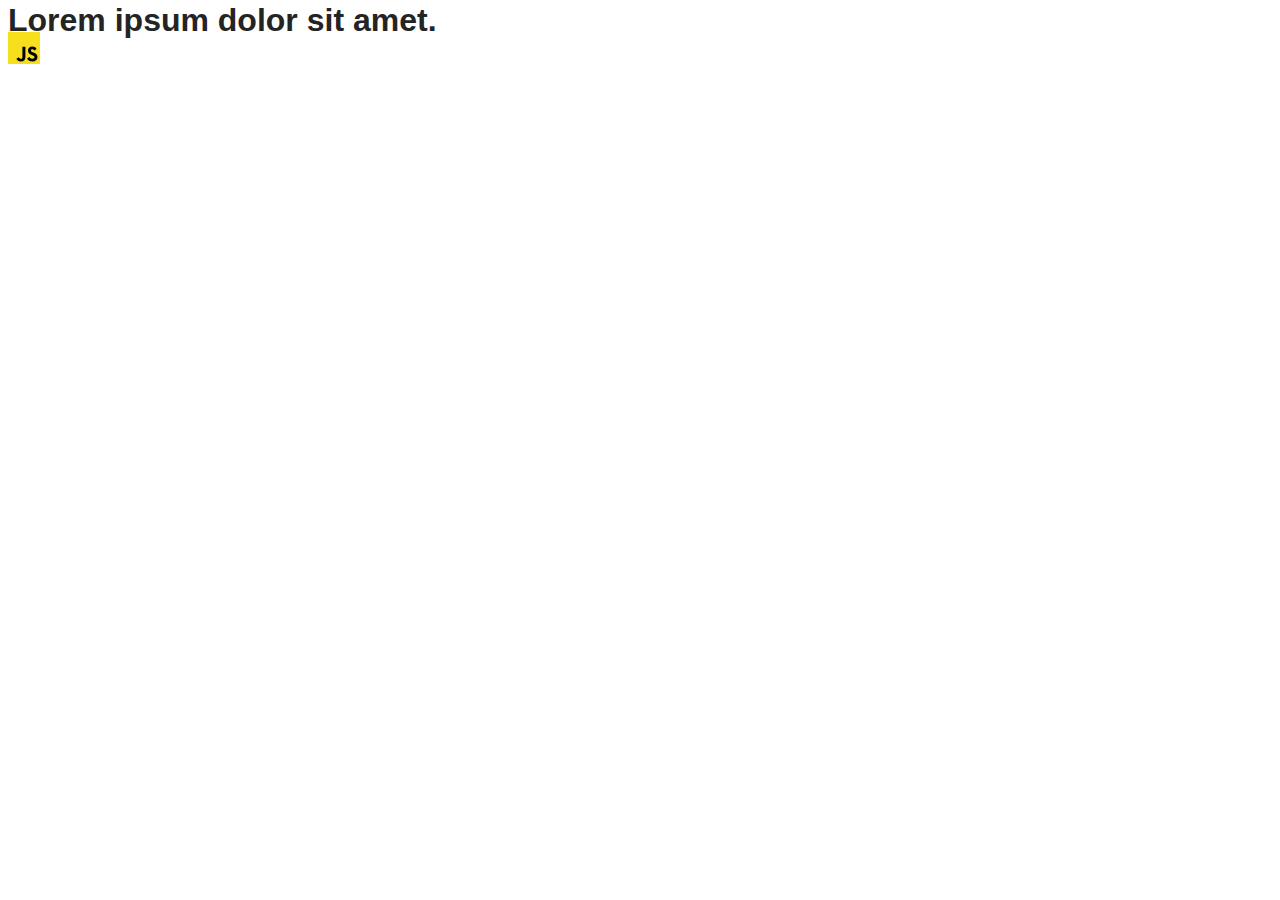
==== src/index.html @ d3e3d9f8 "Initial commit" ====
<!DOCTYPE html>
<html lang="en">
  <head>
    <meta charset="UTF-8" />
    <link rel="icon" type="image/svg+xml" href="/favicon.svg" />
    <meta name="viewport" content="width=device-width, initial-scale=1.0" />
    <title>Vanilla App Template</title>
    <link rel="stylesheet" href="./css/styles.css" />
  </head>
  <body>
    <load ="partials/header.html" />

    <section>
      <h1>Lorem ipsum dolor sit amet.</h1>
      <!-- Path to images as from index.html file -->
      <img src="./img/javascript.svg" alt="" />
    </section>

    <!-- Loads the specified .html file -->
    <load ="partials/vite-promo.html" />

    <script type="module" src="/main.js"></script>
  </body>
</html>
---- src/css/styles.css ----
/**
  |============================
  | include css partials with
  | default @import url()
  |============================
*/
@import url('./reset.css');
@import url('./vite-promo.css');
@import url('./header.css');

:root {
  font-family: Inter, Avenir, Helvetica, Arial, sans-serif;
  font-size: 16px;
  line-height: 24px;
  font-weight: 400;

  color: #242424;
  background-color: rgba(255, 255, 255, 0.87);

  font-synthesis: none;
  text-rendering: optimizeLegibility;
  -webkit-font-smoothing: antialiased;
  -moz-osx-font-smoothing: grayscale;
  -webkit-text-size-adjust: 100%;
}
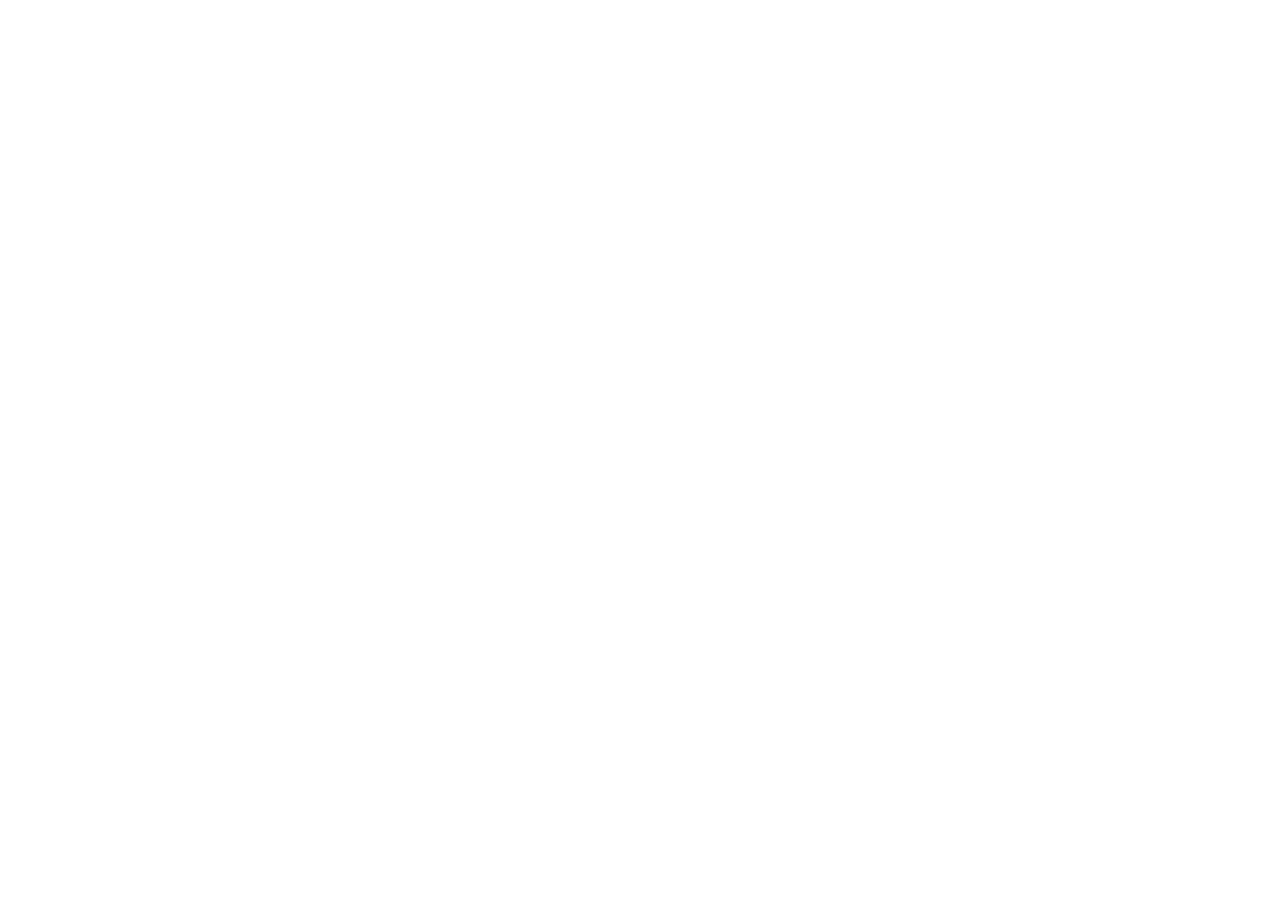
==== commit 0b967c45: "start" ====
--- a/src/index.html
+++ b/src/index.html
@@ -1,24 +1,13 @@
 <!DOCTYPE html>
 <html lang="en">
-  <head>
-    <meta charset="UTF-8" />
-    <link rel="icon" type="image/svg+xml" href="/favicon.svg" />
-    <meta name="viewport" content="width=device-width, initial-scale=1.0" />
-    <title>Vanilla App Template</title>
-    <link rel="stylesheet" href="./css/styles.css" />
-  </head>
-  <body>
-    <load ="partials/header.html" />
-
-    <section>
-      <h1>Lorem ipsum dolor sit amet.</h1>
-      <!-- Path to images as from index.html file -->
-      <img src="./img/javascript.svg" alt="" />
-    </section>
-
-    <!-- Loads the specified .html file -->
-    <load ="partials/vite-promo.html" />
-
-    <script type="module" src="/main.js"></script>
-  </body>
+    <head>
+        <meta charset="UTF-8" />
+        <link rel="icon" type="image/svg+xml" href="/favicon.svg" />
+        <meta name="viewport" content="width=device-width, initial-scale=1.0" />
+        <title>goit-js-hw 10</title>
+        <link rel="stylesheet" href="./css/styles.css" />
+    </head>
+    <body>
+        <load ="partials/header.html" />
+    </body>
 </html>
--- a/src/css/styles.css
+++ b/src/css/styles.css
@@ -5,21 +5,22 @@
   |============================
 */
 @import url('./reset.css');
-@import url('./vite-promo.css');
 @import url('./header.css');
+@import url('./1-timer.css');
+@import url('./2-snackbar.css');
 
 :root {
-  font-family: Inter, Avenir, Helvetica, Arial, sans-serif;
-  font-size: 16px;
-  line-height: 24px;
-  font-weight: 400;
+    font-family: Inter, Avenir, Helvetica, Arial, sans-serif;
+    font-size: 16px;
+    line-height: 24px;
+    font-weight: 400;
 
-  color: #242424;
-  background-color: rgba(255, 255, 255, 0.87);
+    color: #242424;
+    background-color: rgba(255, 255, 255, 0.87);
 
-  font-synthesis: none;
-  text-rendering: optimizeLegibility;
-  -webkit-font-smoothing: antialiased;
-  -moz-osx-font-smoothing: grayscale;
-  -webkit-text-size-adjust: 100%;
+    font-synthesis: none;
+    text-rendering: optimizeLegibility;
+    -webkit-font-smoothing: antialiased;
+    -moz-osx-font-smoothing: grayscale;
+    -webkit-text-size-adjust: 100%;
 }
